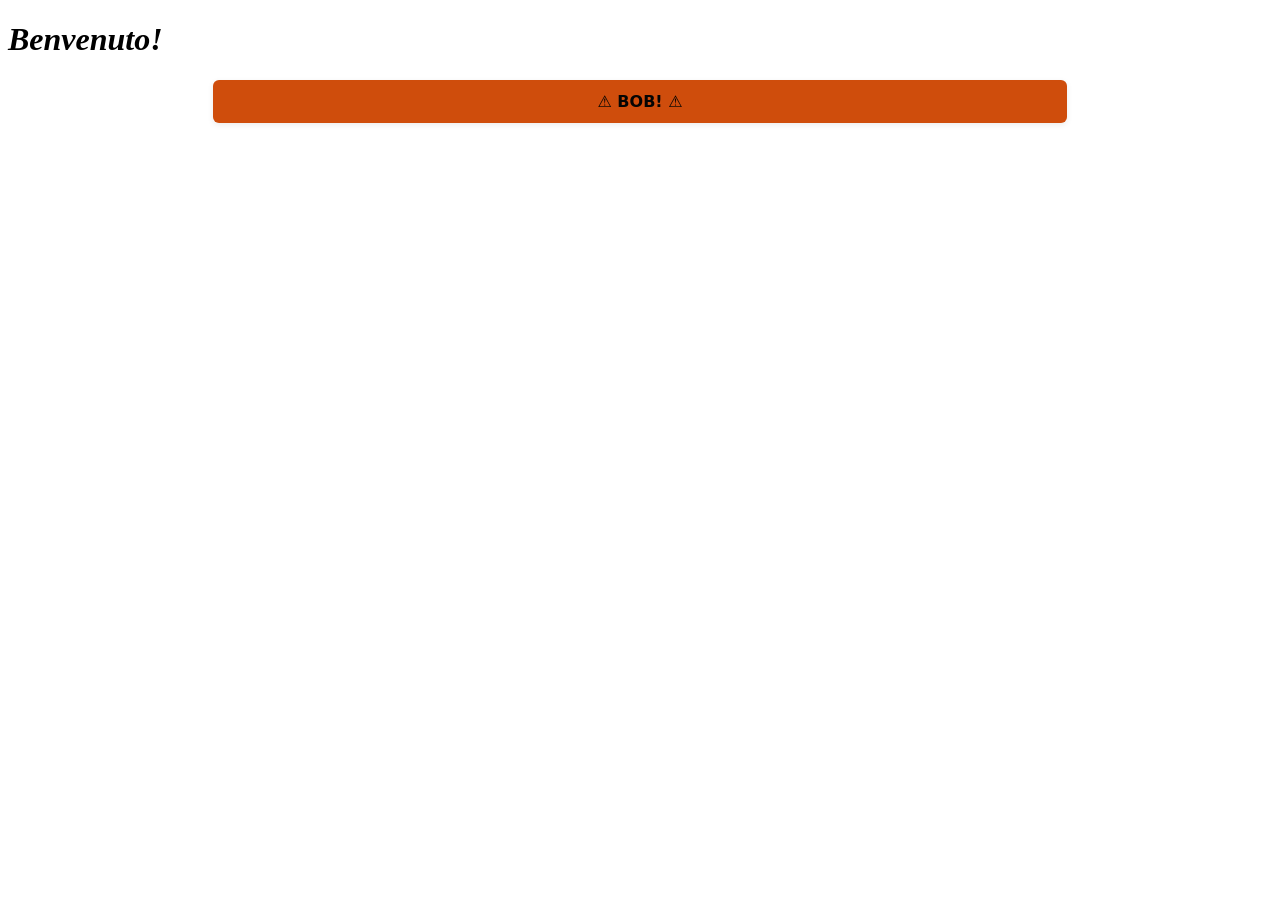
==== components/banner.html @ 87f8fba4 "feat: add banner" ====
<!DOCTYPE html>
<html lang="en">

<head>
	<meta charset="UTF-8">
	<meta name="viewport" content="width=device-width, initial-scale=1.0">
	<title>Shop</title>
</head>

<body>
	<h1><b><i>Benvenuto!</i></b></h1>
	<style>
		.banner-dark {
			display: none;
			background-color: #cf4d0c;
			color: #050504;
			text-align: center;
			padding: 12px 16px;
			font-family:
				system-ui,
				-apple-system,
				"Segoe UI",
				Roboto,
				"Helvetica Neue",
				Arial;
			border-radius: 6px;
			box-shadow: 0 2px 6px rgba(0, 0, 0, 0.08);
			margin: 12px auto;
			max-width: 822px;
		}

		.banner-dark.visible {
			display: block;
		}
	</style>

	<div class="banner-dark" id="banner-dark"><b>⚠️ BOB! ⚠️</b></div>

	<script>
		document.getElementById("banner-dark").classList.add("visible");
	</script>
</body>

</html>
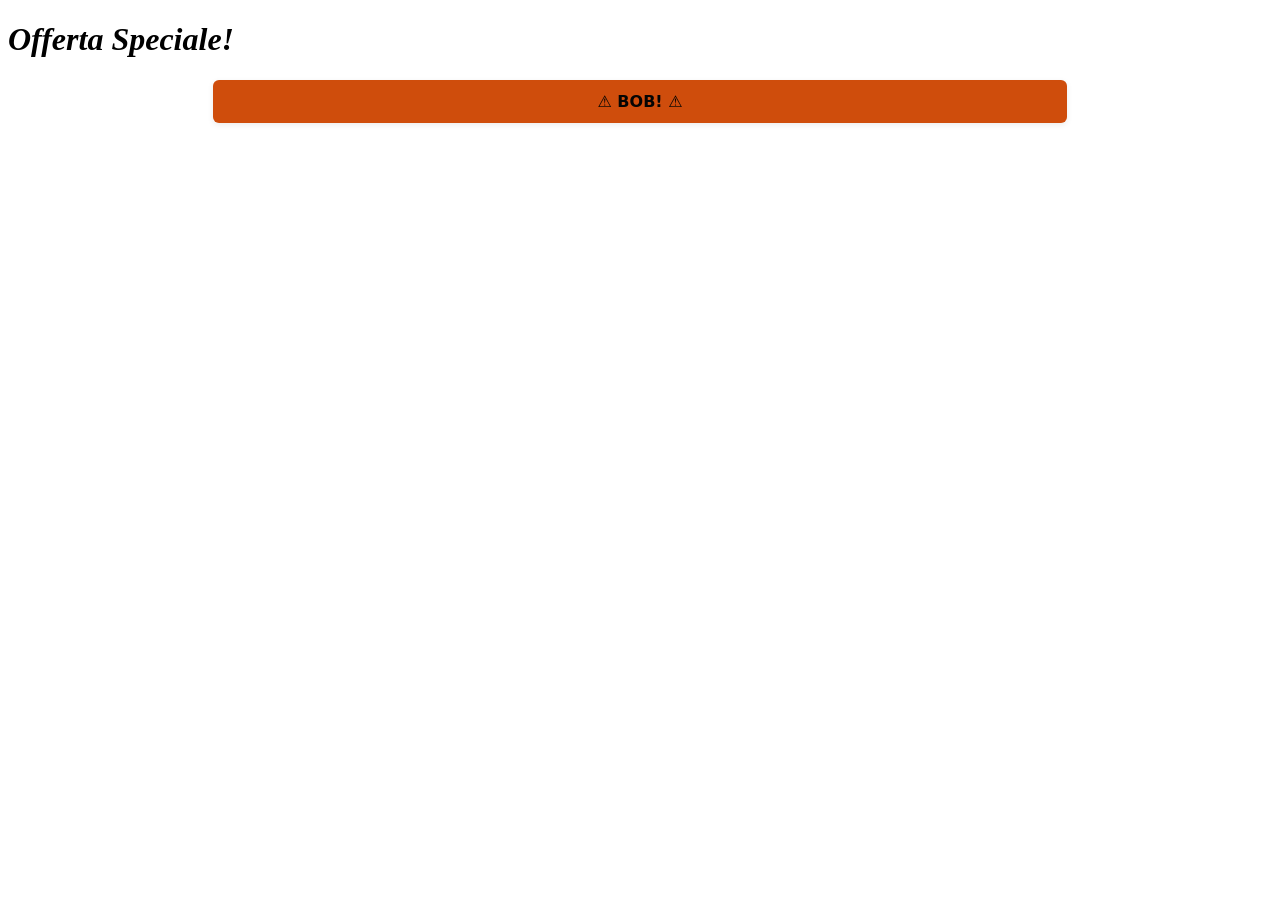
==== commit c2a44d6f: "feat: modifica testo" ====
--- a/components/banner.html
+++ b/components/banner.html
@@ -8,7 +8,7 @@
 </head>
 
 <body>
-	<h1><b><i>Benvenuto!</i></b></h1>
+	<h1><b><i>Offerta Speciale!</i></b></h1>
 	<style>
 		.banner-dark {
 			display: none;
@@ -41,4 +41,4 @@
 	</script>
 </body>
 
-</html>+</html>	
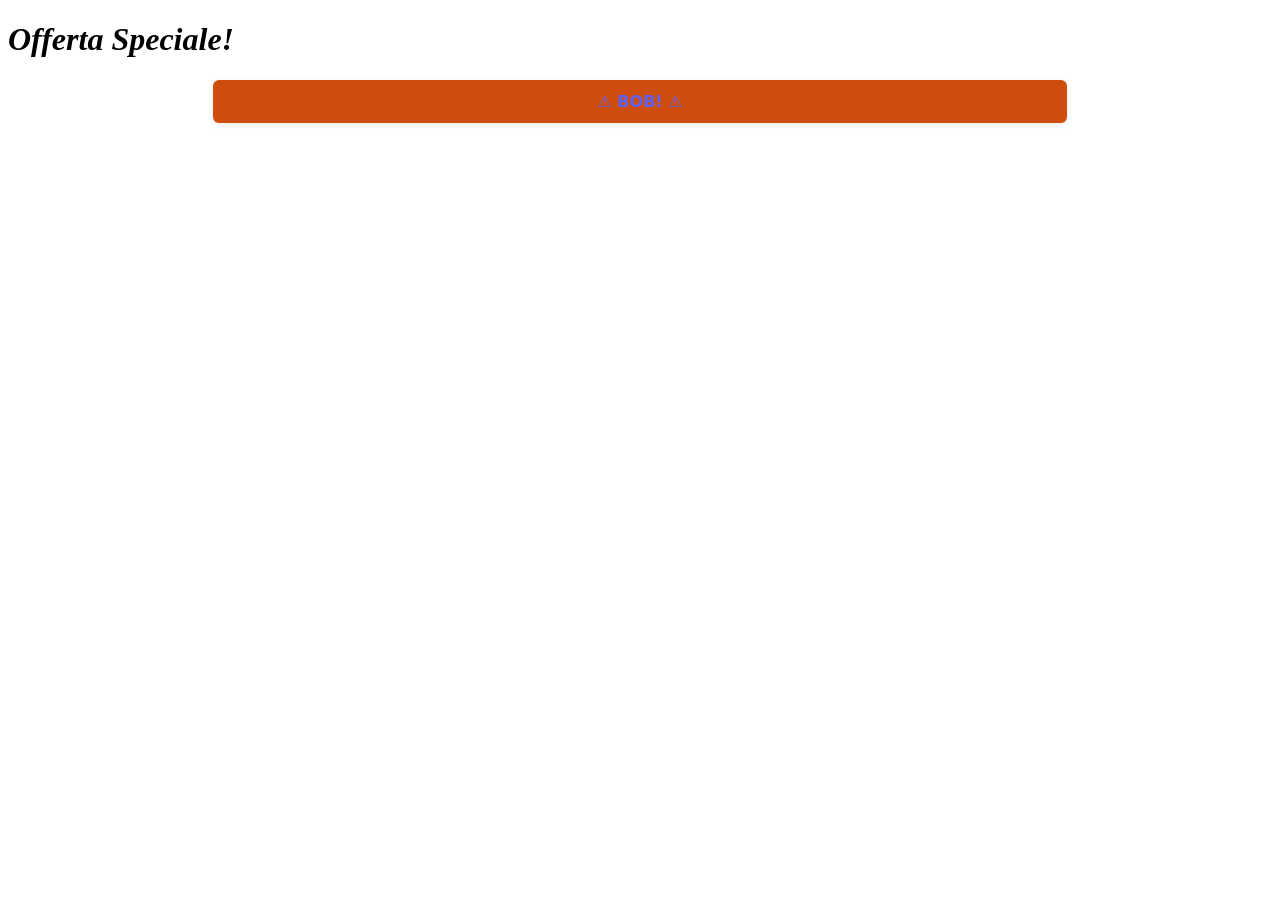
==== commit 7538858a: "feat: modifica colore" ====
--- a/components/banner.html
+++ b/components/banner.html
@@ -13,7 +13,7 @@
 		.banner-dark {
 			display: none;
 			background-color: #cf4d0c;
-			color: #050504;
+			color: #5d62fb;
 			text-align: center;
 			padding: 12px 16px;
 			font-family:
